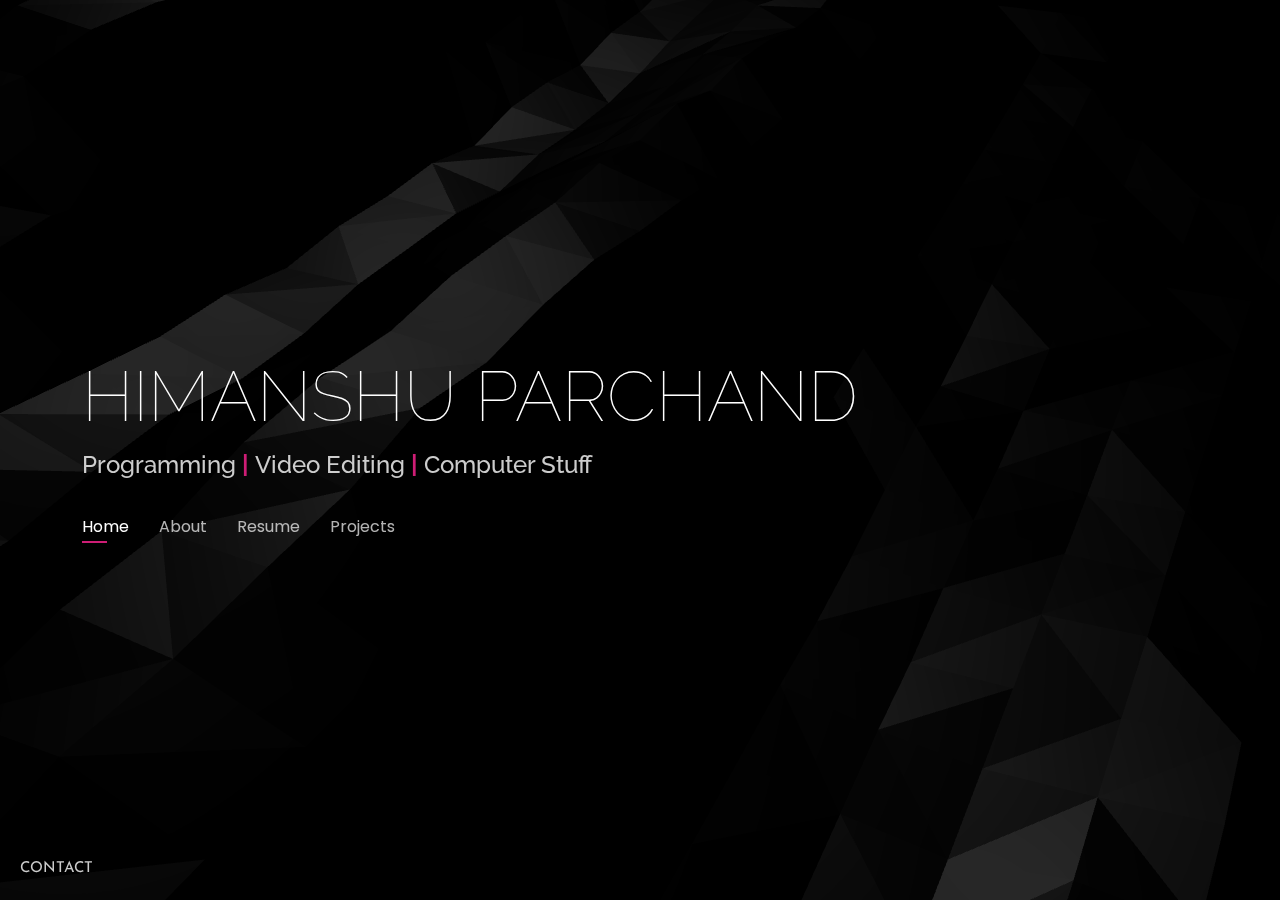
==== index.html @ f208acdd "Added Kraken Profiler" ====
<!DOCTYPE html>
<html lang="en">

<head>
  <meta charset="utf-8">
  <meta content="width=device-width, initial-scale=1.0" name="viewport">

  <title>Himanshu Parchand</title>
  <meta content="" name="description">
  <meta content="" name="keywords">

  <!-- Favicons -->
  <link href="assets/img/favicon.png" rel="icon">

  <!-- Google Fonts -->
  <link href="https://fonts.googleapis.com/css?family=Open+Sans:300,300i,400,400i,600,600i,700,700i|Raleway:300,300i,400,400i,500,500i,600,600i,700,700i|Poppins:300,300i,400,400i,500,500i,600,600i,700,700i" rel="stylesheet">
  <link href="https://fonts.googleapis.com/css2?family=Josefin+Sans:ital,wght@0,100;0,300;0,400;0,700;1,100&display=swap" rel="stylesheet"> 

  <!-- Vendor CSS Files -->
  <link href="assets/vendor/bootstrap/css/bootstrap.min.css" rel="stylesheet">
  <link href="assets/vendor/bootstrap-icons/bootstrap-icons.css" rel="stylesheet">
  <link href="assets/vendor/boxicons/css/boxicons.min.css" rel="stylesheet">
  <link href="assets/vendor/glightbox/css/glightbox.min.css" rel="stylesheet">
  <link href="assets/vendor/remixicon/remixicon.css" rel="stylesheet">
  <link href="assets/vendor/swiper/swiper-bundle.min.css" rel="stylesheet">

  <!-- Template Main CSS File -->
  <link href="assets/css/style.css" rel="stylesheet">

</head>

<body>

  <script src="assets/js/three.r119.min.js"></script>
		    <script src="assets/js/vanta.waves.min.js"></script>
		    <div id="vantawaves" >   </div>
			    <script>
				    VANTA.WAVES({
			  	    el: '#vantawaves',
				    mouseControls: true,
				    touchControls: true,
				    gyroControls: false,
                    minWidth: 200.00,
                    minHeight: 200.00,
				    scale: 1.00,
				    scaleMobile: 1.00,
				    color: 0x0,
				    shininess: 25.00,
				    waveHeight: 70.00,
				    waveSpeed: 0.35,
				    zoom: 0.65
				    })
		        </script>

  <!-- ======= Header ======= -->
  <header id="header">
    <div class="container">

      <h1><a href="index.html">HIMANSHU PARCHAND</a></h1>
      <h2>Programming<span> | </span>Video Editing<span> | </span>Computer Stuff</h2>

      <nav id="navbar" class="navbar">
        <ul>
          <li><a class="nav-link active" href="#header">Home</a></li>
          <li><a class="nav-link" href="#about">About</a></li>
          <li><a class="nav-link" href="#resume">Resume</a></li>
          <li><a class="nav-link" href="#portfolio">Projects</a></li>
        </ul>
        <i class="bi bi-list mobile-nav-toggle"></i>
      </nav><!-- .navbar -->

    </div>
  </header><!-- End Header -->

  <!-- ======= About Section ======= -->
  <section id="about" class="about">

    <!-- ======= About Me ======= -->
    <div class="about-me container">

      <div class="section-title">
        <p>ABOUT</p>
        <h2>General</h2>
      </div>

      <div class="row">
        <div class="col-lg-4" data-aos="fade-right">
          <img src="assets/img/profile-picture.jpg" class="img-fluid" alt="">
        </div>
        <div class="col-lg-8 pt-4 pt-lg-0 content" data-aos="fade-left">
          <h3>Programmer &amp; Video Editor</h3>
          <p class="fst-italic">
            I'm a self taught programmer who possesses decent knowledge of Motion Graphics
          </p>
          <div class="row">
            <div class="col-lg-6">
              <ul>
                <li><i class="bi bi-chevron-right"></i> <strong>Birthday:</strong> <span>21 April 2000</span></li>
                <li><i class="bi bi-chevron-right"></i> <strong>Phone:</strong> <span>+91 91589 17519</span></li>
                <li><i class="bi bi-chevron-right"></i> <strong>City:</strong> <span>Nagpur, Maharashtra</span></li>
              </ul>
            </div>
            <div class="col-lg-6">
              <ul>
                <li><i class="bi bi-chevron-right"></i> <strong>Degree:</strong> <span>Bachelor of Technology</span></li>
                <li><i class="bi bi-chevron-right"></i> <strong>Specialization:</strong> <span>CompSci &amp Game Development</span></li>
                <li><i class="bi bi-chevron-right"></i> <strong>E-mail:</strong> <span>himan2104@gmail.com</span></li>
              </ul>
            </div>
          </div>
          <p>
            Currently, I'm a student (B.Tech) and working freelance on the side. My work interests include Computer Graphics, System Design, Motion Graphics, Software Development.
            I mainly work on C++/C#.NET and After Effects. I have decent knowledge of multiple other fields like AI, Web Development, Computer Hardware and Networking. 
          </p>
        </div>
      </div>

    </div><!-- End About Me --> 

   

    <!-- ======= Interests ======= -->
    <div class="interests container">

      <div class="section-title">
        <h2>Interests</h2>
      </div>

      <div class="row">
        <div class="col-lg-3 col-md-4">
          <div class="icon-box">
            <i class="ri-computer-line" style="color: #ffbb2c;"></i>
            <h3>Computer Hardware</h3>
          </div>
        </div>
        <div class="col-lg-3 col-md-4 mt-4 mt-md-0">
          <div class="icon-box">
            <i class="ri-calculator-line" style="color: #5578ff;"></i>
            <h3>Mathematics</h3>
          </div>
        </div>
        <div class="col-lg-3 col-md-4 mt-4 mt-md-0">
          <div class="icon-box">
            <i class="ri-gradienter-line" style="color: #e80368;"></i>
            <h3>Simulations</h3>
          </div>
        </div>
        <div class="col-lg-3 col-md-4 mt-4 mt-lg-0">
          <div class="icon-box">
            <i class="ri-paint-brush-line" style="color: #e361ff;"></i>
            <h3>Art</h3>
          </div>
        </div>
        <div class="col-lg-3 col-md-4 mt-4">
          <div class="icon-box">
            <i class="ri-database-2-line" style="color: #47aeff;"></i>
            <h3>Database</h3>
          </div>
        </div>
        <div class="col-lg-3 col-md-4 mt-4">
          <div class="icon-box">
            <i class="ri-disc-line" style="color: #b20969;"></i>
            <h3>Music</h3>
          </div>
        </div>
        <div class="col-lg-3 col-md-4 mt-4">
          <div class="icon-box">
            <i class="ri-base-station-line" style="color: #ff5828;"></i>
            <h3>Networking</h3>
          </div>
        </div>
        <div class="col-lg-3 col-md-4 mt-4">
          <div class="icon-box">
            <i class="ri-fingerprint-line" style="color: #29cc61;"></i>
            <h3>Data Analysis</h3>
          </div>
        </div>
      </div>

    </div><!-- End Interests -->

    

  </section><!-- End About Section -->

  <!-- ======= Resume Section ======= -->
  <section id="resume" class="resume">
    <div class="container">

      <div class="section-title">
        <p>Resume</p>
        <h2>Academics and Experience</h2>
      </div>

      <!-- ======= Skills  ======= -->
    <div class="skills container">

      <div class="section-title">
        <h2>Skills</h2>
      </div>

      <div class="row skills-content">

        <div class="col-lg-6">

          <div class="progress">
            <span class="skill">C/C++ <i class="val">100%</i></span>
            <div class="progress-bar-wrap">
              <div class="progress-bar" role="progressbar" aria-valuenow="100" aria-valuemin="0" aria-valuemax="100"></div>
            </div>
          </div>

          <div class="progress">
            <span class="skill">C#.NET <i class="val">90%</i></span>
            <div class="progress-bar-wrap">
              <div class="progress-bar" role="progressbar" aria-valuenow="90" aria-valuemin="0" aria-valuemax="100"></div>
            </div>
          </div>

          <div class="progress">
            <span class="skill">PYTHON <i class="val">75%</i></span>
            <div class="progress-bar-wrap">
              <div class="progress-bar" role="progressbar" aria-valuenow="75" aria-valuemin="0" aria-valuemax="100"></div>
            </div>
          </div>

          <div class="progress">
            <span class="skill">JAVA <i class="val">55%</i></span>
            <div class="progress-bar-wrap">
              <div class="progress-bar" role="progressbar" aria-valuenow="55" aria-valuemin="0" aria-valuemax="100"></div>
            </div>
          </div>

          <div class="progress">
            <span class="skill">COMPUTER GRAPHICS <i class="val">95%</i></span>
            <div class="progress-bar-wrap">
              <div class="progress-bar" role="progressbar" aria-valuenow="95" aria-valuemin="0" aria-valuemax="100"></div>
            </div>
          </div>

        </div>

        <div class="col-lg-6">

          <div class="progress">
            <span class="skill">ADOBE AFTER EFFECTS <i class="val">60%</i></span>
            <div class="progress-bar-wrap">
              <div class="progress-bar" role="progressbar" aria-valuenow="60" aria-valuemin="0" aria-valuemax="100"></div>
            </div>
          </div>

          <div class="progress">
            <span class="skill">CRYENGINE <i class="val">80%</i></span>
            <div class="progress-bar-wrap">
              <div class="progress-bar" role="progressbar" aria-valuenow="80" aria-valuemin="0" aria-valuemax="100"></div>
            </div>
          </div>

          <div class="progress">
            <span class="skill">UNITY <i class="val">75%</i></span>
            <div class="progress-bar-wrap">
              <div class="progress-bar" role="progressbar" aria-valuenow="75" aria-valuemin="0" aria-valuemax="100"></div>
            </div>
          </div>

          <div class="progress">
            <span class="skill">UNREAL ENGINE <i class="val">65%</i></span>
            <div class="progress-bar-wrap">
              <div class="progress-bar" role="progressbar" aria-valuenow="65" aria-valuemin="0" aria-valuemax="100"></div>
            </div>
          </div>

          <div class="progress">
            <span class="skill">GIMP <i class="val">100%</i></span>
            <div class="progress-bar-wrap">
              <div class="progress-bar" role="progressbar" aria-valuenow="100" aria-valuemin="0" aria-valuemax="100"></div>
            </div>
          </div>

        </div>

      </div>

    </div><!-- End Skills -->

      <div class="row">
        <div class="col-lg-6">

          <h3 class="resume-title">Education</h3>
          <div class="resume-item">
            <h4>Bachelor of Technology</h4>
            <h5>2018 - 2022</h5>
            <p><em>BackStage Pass Institute of Gaming and Technology, HYD, TS</em></p>
            <p>Studied engineering in the field of Computer Science and Video Game Development from the renowned institute. Completed major projects while there.</p>
          </div>
          <div class="resume-item">
            <h4>Junior College(CBSE)</h4>
            <h5>2016 - 2018</h5>
            <p><em>GH Raisoni Vidyaniketan, NGP, MH</em></p>
            <p>Completed 11th and 12th grade with Physics, Mathematics, Chemistry and Computer Science as major subjects.</p>
          </div>
          <div class="resume-item">
            <h4>Elementary and High School(ICSE)</h4>
            <h5>2004 - 2016</h5>
            <p><em>The Chanda Devi Saraf School, NGP, MH</em></p>
            <p>Studied till 10th grade with Physics, Mathematics, Chemistry and Biology as major subjects.</p>
          </div>
        </div>
        <div class="col-lg-6">
          <h3 class="resume-title">Professional Experience</h3>
          <div class="resume-item">
            <h4>Game Developer</h4>
            <h5>2021 - Present</h5>
            <p><em>SuperCode Games, HYD, TS </em></p>
            <p>
              Working on some fairly advanced games for multiple platforms. Making scalable and reusable systems.
            </p>
          </div>
          <div class="resume-item">
            <h4>Lead Programmer</h4>
            <h5>2019 - 2021</h5>
            <p><em>Radioactive Goat Studios(Indie), HYD, TS </em></p>
            <p>
              Worked on and published 3 games with the student made studio and managed 2 projects. 
            </p>
          </div>
          <div class="resume-item">
            <h4>Software Developer</h4>
            <h5>2017 - 2020</h5>
            <p><em>Freelance</em></p>
            <p>
              Worked on multiple projects for individuals and organizations making tools and softwares for internal as well as commercial use.
            </p>
          </div>
          <div class="resume-item">
            <h4>Motion Graphics Designer</h4>
            <h5>2019 - 2020</h5>
            <p><em>Freelance</em></p>
            <p>
              Designed Motion Graphics for startups, pitchers and content creators.
            </p>
          </div>
        </div>
      </div>

    </div>
  </section><!-- End Resume Section -->

  <!-- ======= Services Section ======= -->
  <section id="services" class="services">
    <div class="container">

      <div class="section-title">
        <p>Services</p>
        <h2>My Freelance Services</h2>
      </div>

      <div class="row">
        <div class="col-lg-4 col-md-6 d-flex align-items-stretch">
          <div class="icon-box">
            <div class="icon"><i class="bx bxl-android"></i></div>
            <h4><a href="">Android/IOS Development</a></h4>
            <p>Making cross-platform mobile apps with Xamarin.Forms</p>
          </div>
        </div>

        <div class="col-lg-4 col-md-6 d-flex align-items-stretch mt-4 mt-md-0">
          <div class="icon-box">
            <div class="icon"><i class="bx bx-file"></i></div>
            <h4><a href="">Sed ut perspiciatis</a></h4>
            <p>Duis aute irure dolor in reprehenderit in voluptate velit esse cillum dolore</p>
          </div>
        </div>

        <div class="col-lg-4 col-md-6 d-flex align-items-stretch mt-4 mt-lg-0">
          <div class="icon-box">
            <div class="icon"><i class="bx bx-tachometer"></i></div>
            <h4><a href="">Magni Dolores</a></h4>
            <p>Excepteur sint occaecat cupidatat non proident, sunt in culpa qui officia</p>
          </div>
        </div>

        <div class="col-lg-4 col-md-6 d-flex align-items-stretch mt-4">
          <div class="icon-box">
            <div class="icon"><i class="bx bx-world"></i></div>
            <h4><a href="">Nemo Enim</a></h4>
            <p>At vero eos et accusamus et iusto odio dignissimos ducimus qui blanditiis</p>
          </div>
        </div>

        <div class="col-lg-4 col-md-6 d-flex align-items-stretch mt-4">
          <div class="icon-box">
            <div class="icon"><i class="bx bx-slideshow"></i></div>
            <h4><a href="">Dele cardo</a></h4>
            <p>Quis consequatur saepe eligendi voluptatem consequatur dolor consequuntur</p>
          </div>
        </div>

        <div class="col-lg-4 col-md-6 d-flex align-items-stretch mt-4">
          <div class="icon-box">
            <div class="icon"><i class="bx bx-arch"></i></div>
            <h4><a href="">Divera don</a></h4>
            <p>Modi nostrum vel laborum. Porro fugit error sit minus sapiente sit aspernatur</p>
          </div>
        </div>

        <div><h6>(Available only if I'm not permanently employed)</h6></div>
      </div>

    </div>
   
  </section><!-- End Services Section -->

  <!-- ======= Portfolio Section ======= -->
  <section id="portfolio" class="portfolio">
    <div class="container">

      <div class="section-title">
        <p>Projects</p>
        <h2>My Works</h2>
      </div>

      <div class="row">
        <div class="col-lg-12 d-flex justify-content-center">
          <ul id="portfolio-flters">
            <li data-filter="*" class="filter-active">All</li>
            <li data-filter=".filter-app">Programming</li>
            <li data-filter=".filter-card">Games</li>
            <li data-filter=".filter-web">Motion Graphics</li>
          </ul>
        </div>
      </div>

      <div class="row portfolio-container">

        <div class="col-lg-4 col-md-6 portfolio-item filter-app">
          <div class="portfolio-wrap">
            <img src="projects/assets/Rengine.png" class="img-fluid" alt="">
            <div class="portfolio-info">
              <h4>Rengine</h4>
              <p>SFML based Game Engine</p>
              <div class="portfolio-links">
                <a href="projects/programming/rengine.html" data-gallery="portfolioDetailsGallery" data-glightbox="type: external" class="portfolio-details-lightbox" title="Portfolio Details"><i class="bx bx-plus"></i></a>
                <a href="https://github.com/Himan2104/Rengine"><i class="bx bx-link"></i></a>
              </div>
            </div>
          </div>
        </div>

        <div class="col-lg-4 col-md-6 portfolio-item filter-web">
          <div class="portfolio-wrap">
            <img src="projects/assets/shaitan.png" class="img-fluid" alt="">
            <div class="portfolio-info">
              <h4>Shaitan Intro</h4>
              <p>Youtube intro made for <a href="">Sh4itanR6</a></p>
              <div class="portfolio-links">
                <a href="projects/motiongraphics/Shaitan.html" data-gallery="portfolioDetailsGallery" data-glightbox="type: external" class="portfolio-details-lightbox" title="Portfolio Details"><i class="bx bx-plus"></i></a>
              </div>
            </div>
          </div>
        </div>

        <div class="col-lg-4 col-md-6 portfolio-item filter-card">
          <div class="portfolio-wrap">
            <img src="projects/assets/unchipped.png" class="img-fluid" alt="">
            <div class="portfolio-info">
              <h4>Unchipped</h4>
              <p>A 2D Cyberpunk Platformer</p>
              <div class="portfolio-links">
                <a href="projects/games/unchipped.html" data-gallery="portfolioDetailsGallery" data-glightbox="type: external" class="portfolio-details-lightbox" title="Portfolio Details"><i class="bx bx-plus"></i></a>
                <a href="#"><i class="bx bx-link"></i></a>
              </div>
            </div>
          </div>
        </div>

        <div class="col-lg-4 col-md-6 portfolio-item filter-app">
          <div class="portfolio-wrap">
            <img src="projects/assets/sfexlib.png" class="img-fluid" alt="">
            <div class="portfolio-info">
              <h4>SFML UI Library</h4>
              <p>A UI library for SFML</p>
              <div class="portfolio-links">
                <a href="projects/programming/sfui.html" data-gallery="portfolioDetailsGallery" data-glightbox="type: external" class="portfolio-details-lightbox" title="Portfolio Details"><i class="bx bx-plus"></i></a>
                <a href="https://github.com/Himan2104/SFML_Extended_Library"><i class="bx bx-link"></i></a>
              </div>
            </div>
          </div>
        </div>

        <div class="col-lg-4 col-md-6 portfolio-item filter-app">
          <div class="portfolio-wrap">
            <img src="projects/assets/more.png" class="img-fluid" alt="">
            <div class="portfolio-info">
              <h4>MiscProjects</h4>
              <p>All my projects on GitHub</p>
              <div class="portfolio-links">
                <a href="https://github.com/Himan2104"><i class="bx bx-link"></i></a>
              </div>
            </div>
          </div>
        </div>

        <div class="col-lg-4 col-md-6 portfolio-item filter-web">
          <div class="portfolio-wrap">
            <img src="projects/assets/lefty.png" class="img-fluid" alt="">
            <div class="portfolio-info">
              <h4>Lefty Intro</h4>
              <p>Youtube intro made for <a href="">LeftyR6</a></p>
              <div class="portfolio-links">
                <a href="projects/motiongraphics/lefty.html" data-gallery="portfolioDetailsGallery" data-glightbox="type: external" class="portfolio-details-lightbox" title="Portfolio Details"><i class="bx bx-plus"></i></a>
              </div>
            </div>
          </div>
        </div>

        <div class="col-lg-4 col-md-6 portfolio-item filter-web">
          <div class="portfolio-wrap">
            <img src="projects/assets/Unity.png" class="img-fluid" alt="">
            <div class="portfolio-info">
              <h4>Kraken Profiler</h4>
              <p>A profiling tool for Unity.</a></p>
              <div class="portfolio-links">
                <a href="projects/programming/krakenprofiler.html" data-gallery="portfolioDetailsGallery" data-glightbox="type: external" class="portfolio-details-lightbox" title="Portfolio Details"><i class="bx bx-plus"></i></a>
                <a href="https://github.com/Himan2104/KrakenProfiler"><i class="bx bx-link"></i></a>
              </div>
            </div>
          </div>
        </div>

        <div class="col-lg-4 col-md-6 portfolio-item filter-web">
          <div class="portfolio-wrap">
            <img src="projects/assets/kyro.png" class="img-fluid" alt="">
            <div class="portfolio-info">
              <h4>Kyro Intro</h4>
              <p>Youtube intro made for <a href="">Kyro</a></p>
              <div class="portfolio-links">
                <a href="projects/motiongraphics/kyro.html" data-gallery="portfolioDetailsGallery" data-glightbox="type: external" class="portfolio-details-lightbox" title="Portfolio Details"><i class="bx bx-plus"></i></a>
              </div>
            </div>
          </div>
        </div>

      </div>

    </div>
  </section><!-- End Portfolio Section -->

  

  

  <div class="credits">
    <div class="menu">
      <div class="label">Contact</div>
      <div class="spacer"></div>
      <div class="item"><a href="https://github.com/Himan2104" target="_blank"><span> GitHub</span></a></div>
      <div class="item"><a href="https://discord.gg/5WwyetY"target="_blank"><span> Discord</span></a></div>
      <div class="item"><a href="https://stackoverflow.com/users/8491495/"target="_blank"><span> Stack OverFlow</span></a></div>
      <div class="item"><a href="https://twitter.com/Himan_2104"target="_blank"><span> Twitter</span></a></div>
      <div class="item"><a href="https://instagram.com/Himan2104"target="_blank"><span> Instagram</span></a></div>
      <div class="item"><a href="mailto:himan2104@gmail.com"target="_blank"><span> Mail</span></a></div>
    </div>
  </div>

  <!-- Vendor JS Files -->
  <script src="assets/vendor/bootstrap/js/bootstrap.bundle.min.js"></script>
  <script src="assets/vendor/glightbox/js/glightbox.min.js"></script>
  <script src="assets/vendor/isotope-layout/isotope.pkgd.min.js"></script>
  <script src="assets/vendor/php-email-form/validate.js"></script>
  <script src="assets/vendor/purecounter/purecounter.js"></script>
  <script src="assets/vendor/swiper/swiper-bundle.min.js"></script>
  <script src="assets/vendor/waypoints/noframework.waypoints.js"></script>

  <!-- Template Main JS File -->
  <script src="assets/js/main.js"></script>

</body>

</html>
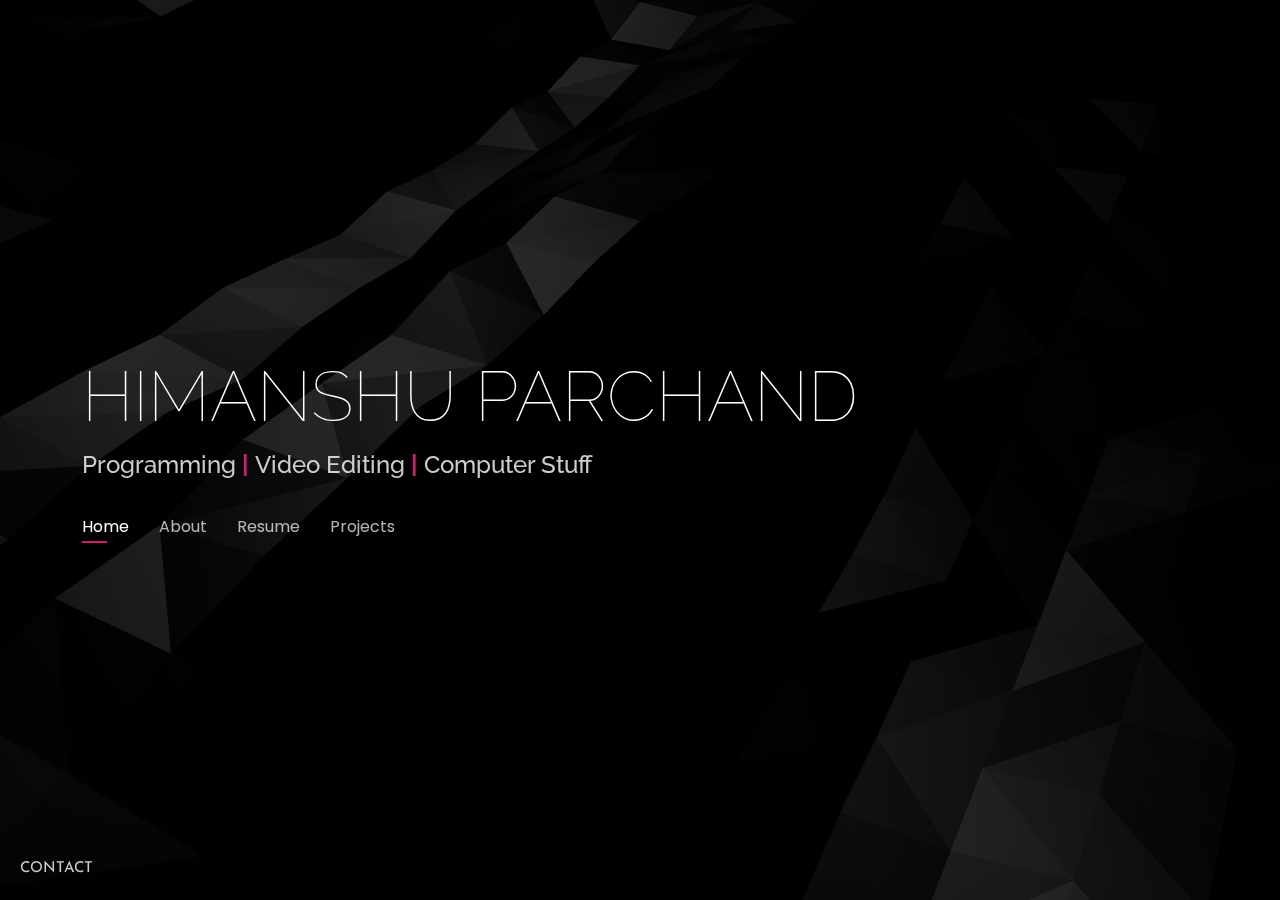
==== commit eaaf77e7: "Haywire+Designations" ====
--- a/index.html
+++ b/index.html
@@ -313,7 +313,7 @@
             <h5>2021 - Present</h5>
             <p><em>SuperCode Games, HYD, TS </em></p>
             <p>
-              Working on some fairly advanced games for multiple platforms. Making scalable and reusable systems.
+              Pushed updates for an old Flight Sim style game. Created FPP + TPP character controllers for a Blockchain based multiplayer shooter and a zombie horror shooter. Also developed said games from scratch in Unity Engine as a solo developer. Created real-time object placement system, procedural difficulty scaling system and some high-quality performance profiling tools. Optimized performance on multiple titles for mobile platforms (Android + IOS).
             </p>
           </div>
           <div class="resume-item">
@@ -321,7 +321,7 @@
             <h5>2019 - 2021</h5>
             <p><em>Radioactive Goat Studios(Indie), HYD, TS </em></p>
             <p>
-              Worked on and published 3 games with the student made studio and managed 2 projects. 
+              Radioactive Goat was an indie student studio. As a lead programmer made scalable systems for 2D games.
             </p>
           </div>
           <div class="resume-item">
@@ -447,6 +447,48 @@
           </div>
         </div>
 
+        <div class="col-lg-4 col-md-6 portfolio-item filter-card">
+          <div class="portfolio-wrap">
+            <img src="projects/assets/haywire.png" class="img-fluid" alt="">
+            <div class="portfolio-info">
+              <h4>Project Haywire</h4>
+              <p>A scifi FPS souls-like RPG</p>
+              <div class="portfolio-links">
+                <a href="projects/games/haywire.html" data-gallery="portfolioDetailsGallery" data-glightbox="type: external" class="portfolio-details-lightbox" title="Portfolio Details"><i class="bx bx-plus"></i></a>
+                <a href="#"><i class="bx bx-link"></i></a>
+              </div>
+            </div>
+          </div>
+        </div>
+
+        <div class="col-lg-4 col-md-6 portfolio-item filter-card">
+          <div class="portfolio-wrap">
+            <img src="projects/assets/unchipped.png" class="img-fluid" alt="">
+            <div class="portfolio-info">
+              <h4>Unchipped</h4>
+              <p>A 2D Cyberpunk Platformer</p>
+              <div class="portfolio-links">
+                <a href="projects/games/unchipped.html" data-gallery="portfolioDetailsGallery" data-glightbox="type: external" class="portfolio-details-lightbox" title="Portfolio Details"><i class="bx bx-plus"></i></a>
+                <a href="#"><i class="bx bx-link"></i></a>
+              </div>
+            </div>
+          </div>
+        </div>
+
+        <div class="col-lg-4 col-md-6 portfolio-item filter-app">
+          <div class="portfolio-wrap">
+            <img src="projects/assets/Unity.png" class="img-fluid" alt="">
+            <div class="portfolio-info">
+              <h4>Kraken Profiler</h4>
+              <p>A profiling tool for Unity.</a></p>
+              <div class="portfolio-links">
+                <a href="projects/programming/krakenprofiler.html" data-gallery="portfolioDetailsGallery" data-glightbox="type: external" class="portfolio-details-lightbox" title="Portfolio Details"><i class="bx bx-plus"></i></a>
+                <a href="https://github.com/Himan2104/KrakenProfiler"><i class="bx bx-link"></i></a>
+              </div>
+            </div>
+          </div>
+        </div>
+
         <div class="col-lg-4 col-md-6 portfolio-item filter-web">
           <div class="portfolio-wrap">
             <img src="projects/assets/shaitan.png" class="img-fluid" alt="">
@@ -460,20 +502,6 @@
           </div>
         </div>
 
-        <div class="col-lg-4 col-md-6 portfolio-item filter-card">
-          <div class="portfolio-wrap">
-            <img src="projects/assets/unchipped.png" class="img-fluid" alt="">
-            <div class="portfolio-info">
-              <h4>Unchipped</h4>
-              <p>A 2D Cyberpunk Platformer</p>
-              <div class="portfolio-links">
-                <a href="projects/games/unchipped.html" data-gallery="portfolioDetailsGallery" data-glightbox="type: external" class="portfolio-details-lightbox" title="Portfolio Details"><i class="bx bx-plus"></i></a>
-                <a href="#"><i class="bx bx-link"></i></a>
-              </div>
-            </div>
-          </div>
-        </div>
-
         <div class="col-lg-4 col-md-6 portfolio-item filter-app">
           <div class="portfolio-wrap">
             <img src="projects/assets/sfexlib.png" class="img-fluid" alt="">
@@ -509,20 +537,6 @@
               <p>Youtube intro made for <a href="">LeftyR6</a></p>
               <div class="portfolio-links">
                 <a href="projects/motiongraphics/lefty.html" data-gallery="portfolioDetailsGallery" data-glightbox="type: external" class="portfolio-details-lightbox" title="Portfolio Details"><i class="bx bx-plus"></i></a>
-              </div>
-            </div>
-          </div>
-        </div>
-
-        <div class="col-lg-4 col-md-6 portfolio-item filter-web">
-          <div class="portfolio-wrap">
-            <img src="projects/assets/Unity.png" class="img-fluid" alt="">
-            <div class="portfolio-info">
-              <h4>Kraken Profiler</h4>
-              <p>A profiling tool for Unity.</a></p>
-              <div class="portfolio-links">
-                <a href="projects/programming/krakenprofiler.html" data-gallery="portfolioDetailsGallery" data-glightbox="type: external" class="portfolio-details-lightbox" title="Portfolio Details"><i class="bx bx-plus"></i></a>
-                <a href="https://github.com/Himan2104/KrakenProfiler"><i class="bx bx-link"></i></a>
               </div>
             </div>
           </div>
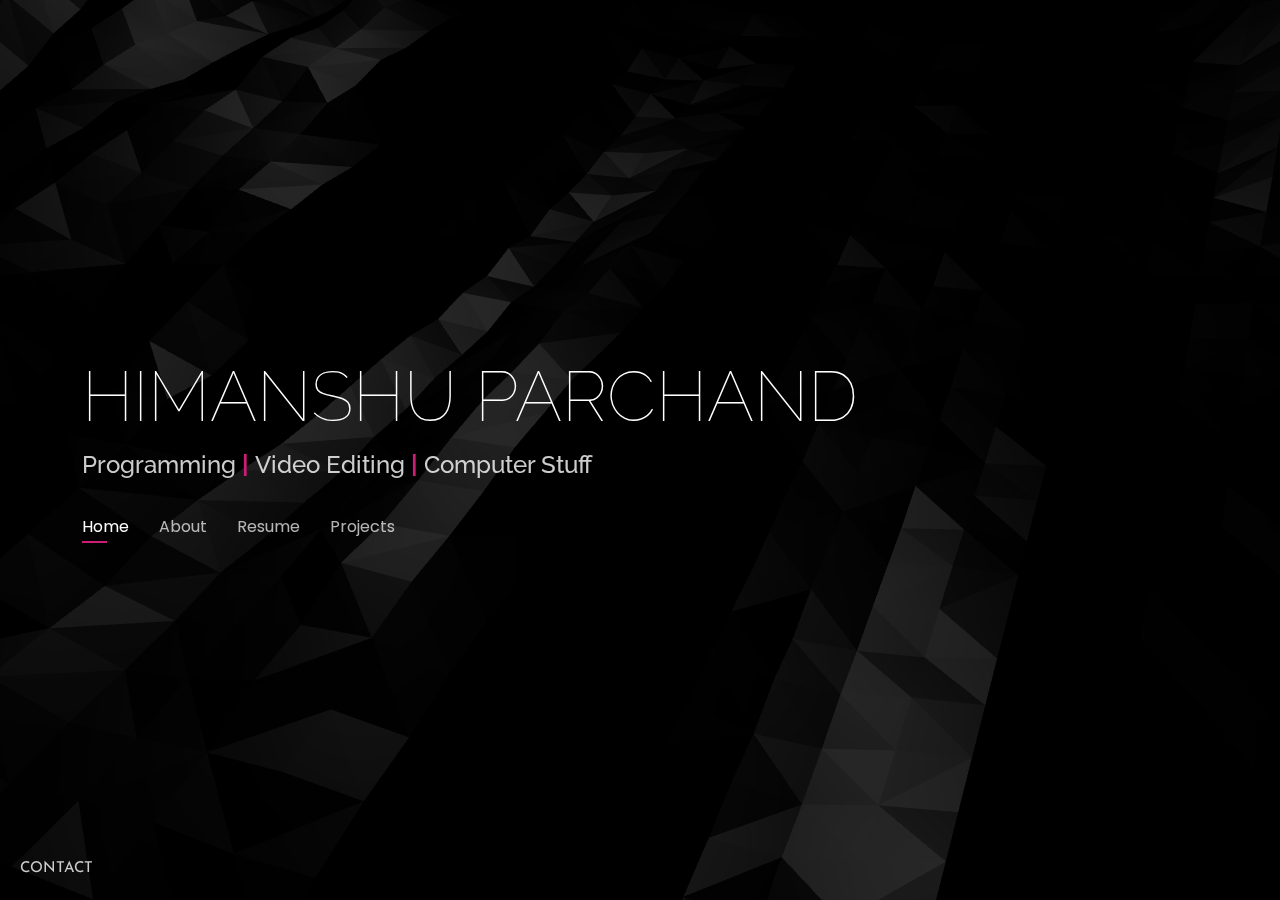
==== commit fd09dba9: "updated kraken profiler image" ====
--- a/index.html
+++ b/index.html
@@ -39,7 +39,7 @@
 			  	    el: '#vantawaves',
 				    mouseControls: true,
 				    touchControls: true,
-				    gyroControls: false,
+				    gyroControls: true,
                     minWidth: 200.00,
                     minHeight: 200.00,
 				    scale: 1.00,
@@ -489,6 +489,19 @@
           </div>
         </div>
 
+        <div class="col-lg-4 col-md-6 portfolio-item filter-card">
+          <div class="portfolio-wrap">
+            <img src="https://play-lh.googleusercontent.com/7YD3asvQXPShwGernMKrpMfUh8UHXxy8DBLmHHS7xgFeadZNwyUPiw2lCVmDvyTmmNZe=w1920-h947" class="img-fluid" alt="">
+            <div class="portfolio-info">
+              <h4>Alpha Returns</h4>
+              <p>A blockchain based(dapp) scifi multiplayer FP+TP Shooter</p>
+              <div class="portfolio-links">
+                <a href="https://play.google.com/store/apps/details?id=com.caesiumlab.alphareturns"><i class="bx bx-link"></i></a>
+              </div>
+            </div>
+          </div>
+        </div>
+
         <div class="col-lg-4 col-md-6 portfolio-item filter-web">
           <div class="portfolio-wrap">
             <img src="projects/assets/shaitan.png" class="img-fluid" alt="">
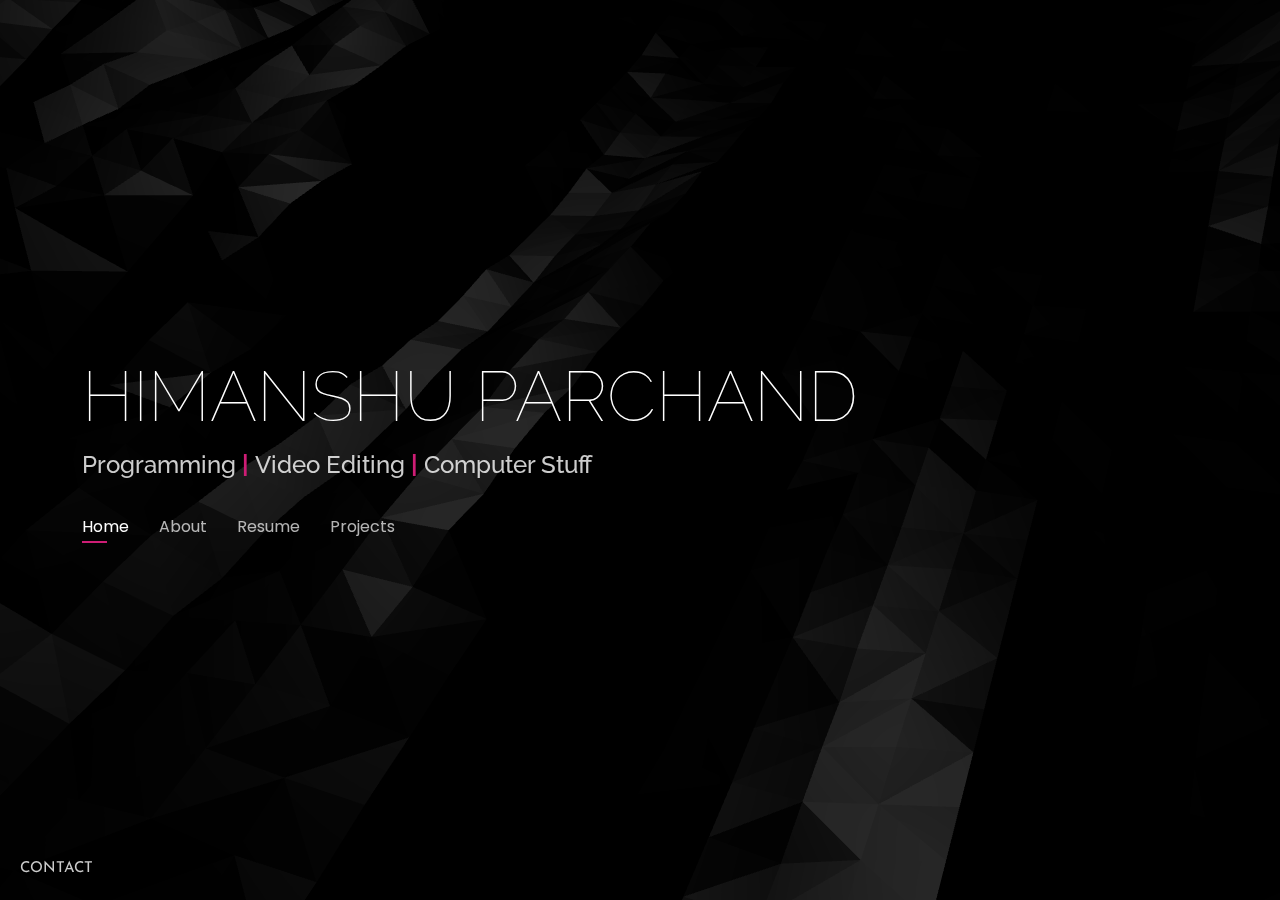
==== commit 3ef2eeac: "+Project April" ====
--- a/index.html
+++ b/index.html
@@ -502,6 +502,19 @@
           </div>
         </div>
 
+        <div class="col-lg-4 col-md-6 portfolio-item filter-card">
+          <div class="portfolio-wrap">
+            <img src="projects/assets/PRojectApril.png" class="img-fluid" alt="">
+            <div class="portfolio-info">
+              <h4>Project April</h4>
+              <p>Indie scifi visual novel</p>
+              <div class="portfolio-links">
+                <a href="https://1drv.ms/u/s!Am68oHqLT8iV-iodJY3cBV8SDnY-?e=EXGPc8"><i class="bx bx-link"></i></a>
+              </div>
+            </div>
+          </div>
+        </div>
+
         <div class="col-lg-4 col-md-6 portfolio-item filter-web">
           <div class="portfolio-wrap">
             <img src="projects/assets/shaitan.png" class="img-fluid" alt="">
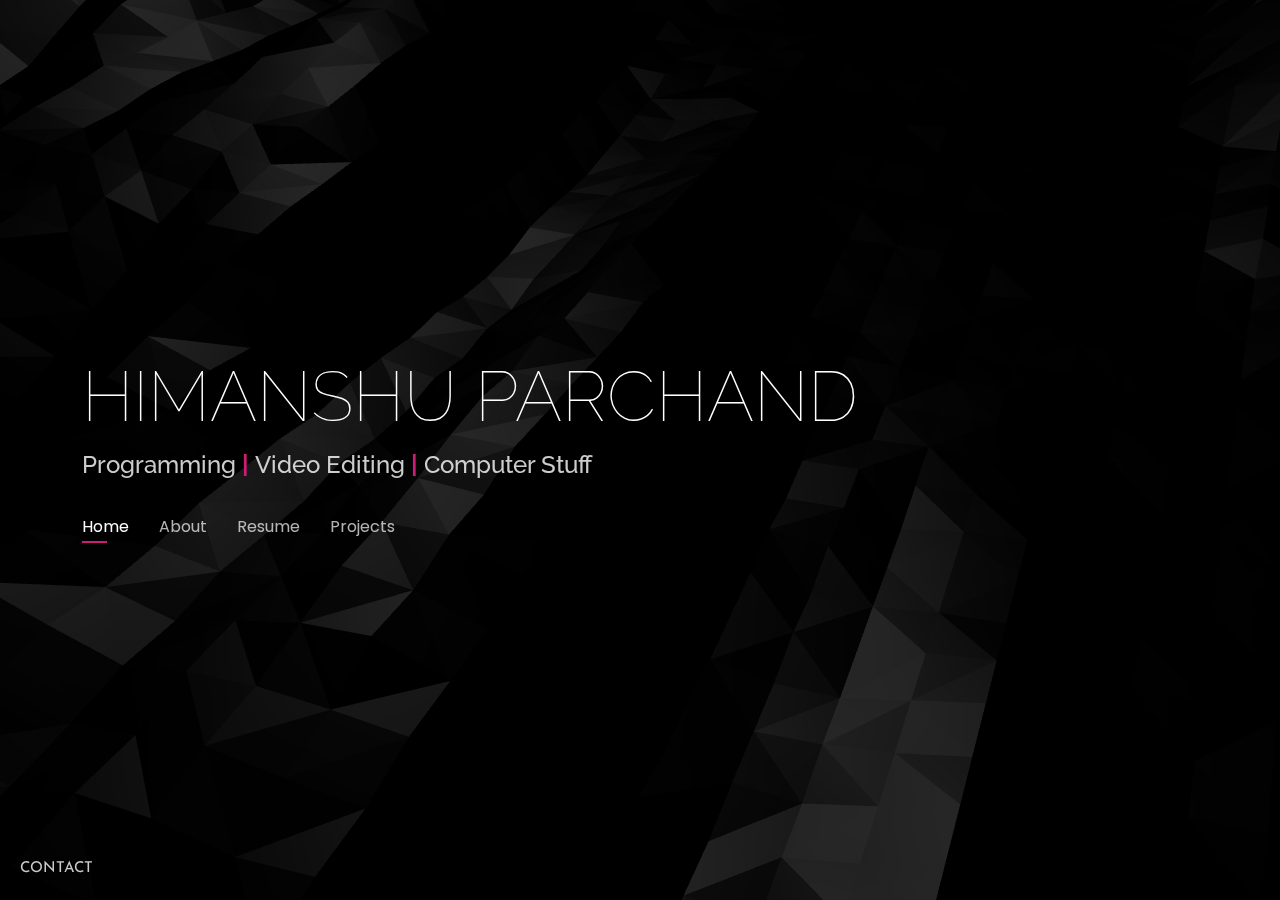
==== commit a12f2b25: "-SCG +SDP" ====
--- a/index.html
+++ b/index.html
@@ -257,9 +257,9 @@
           </div>
 
           <div class="progress">
-            <span class="skill">UNITY <i class="val">75%</i></span>
-            <div class="progress-bar-wrap">
-              <div class="progress-bar" role="progressbar" aria-valuenow="75" aria-valuemin="0" aria-valuemax="100"></div>
+            <span class="skill">UNITY <i class="val">90%</i></span>
+            <div class="progress-bar-wrap">
+              <div class="progress-bar" role="progressbar" aria-valuenow="90" aria-valuemin="0" aria-valuemax="100"></div>
             </div>
           </div>
 
@@ -309,8 +309,16 @@
         <div class="col-lg-6">
           <h3 class="resume-title">Professional Experience</h3>
           <div class="resume-item">
+            <h4>Programmer</h4>
+            <h5>2022 - Present</h5>
+            <p><em>Sumo Digital, PUNE, MH </em></p>
+            <p>
+              Currently a trainee programmer at Sumo Digital Pvt. Ltd., Pune.
+            </p>
+          </div>
+          <div class="resume-item">
             <h4>Game Developer</h4>
-            <h5>2021 - Present</h5>
+            <h5>2021 - 2022</h5>
             <p><em>SuperCode Games, HYD, TS </em></p>
             <p>
               Pushed updates for an old Flight Sim style game. Created FPP + TPP character controllers for a Blockchain based multiplayer shooter and a zombie horror shooter. Also developed said games from scratch in Unity Engine as a solo developer. Created real-time object placement system, procedural difficulty scaling system and some high-quality performance profiling tools. Optimized performance on multiple titles for mobile platforms (Android + IOS).
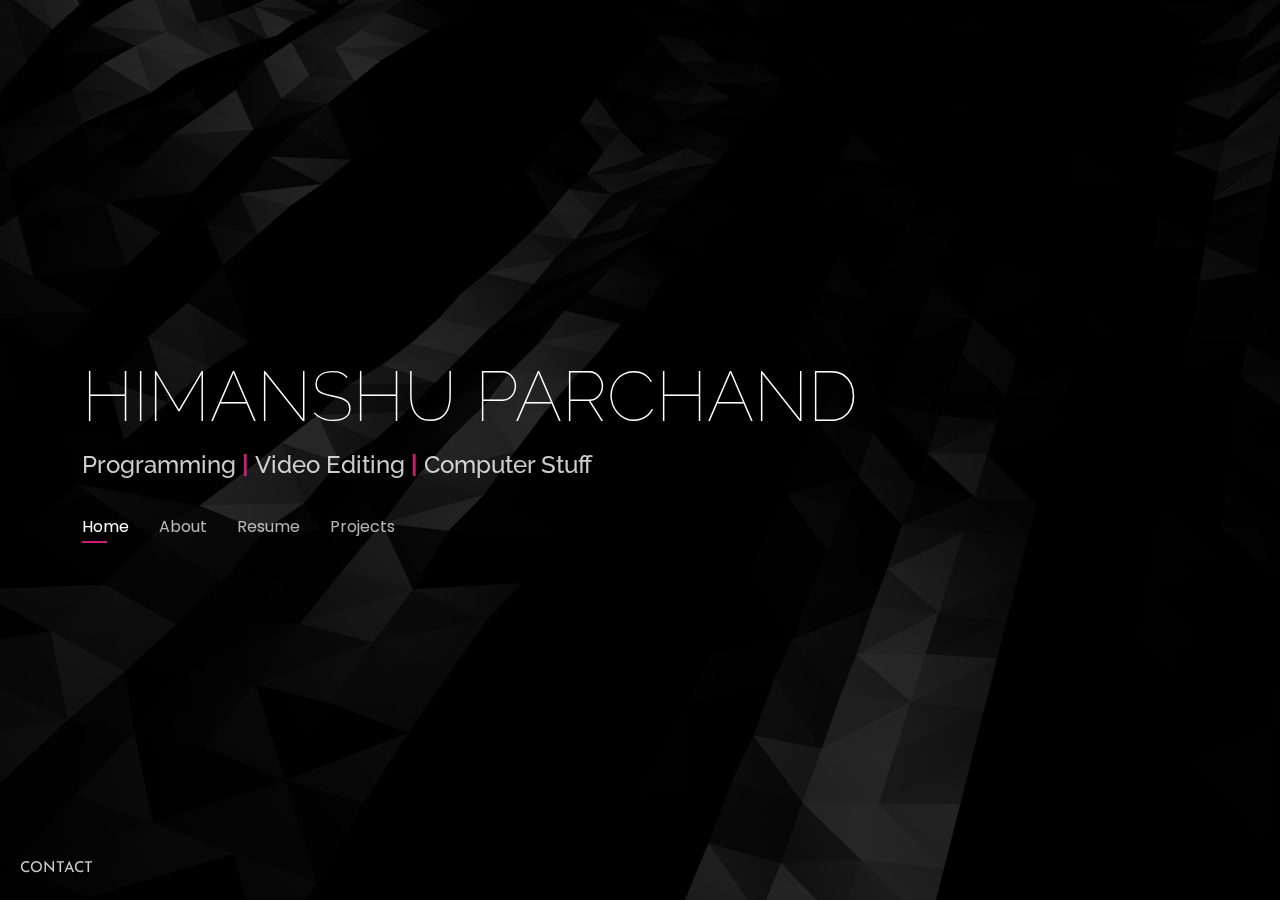
==== commit ee153586: "Resume rework" ====
--- a/index.html
+++ b/index.html
@@ -204,37 +204,37 @@
         <div class="col-lg-6">
 
           <div class="progress">
-            <span class="skill">C/C++ <i class="val">100%</i></span>
-            <div class="progress-bar-wrap">
-              <div class="progress-bar" role="progressbar" aria-valuenow="100" aria-valuemin="0" aria-valuemax="100"></div>
-            </div>
-          </div>
-
-          <div class="progress">
-            <span class="skill">C#.NET <i class="val">90%</i></span>
+            <span class="skill">C/C++ <i class="val">90%</i></span>
             <div class="progress-bar-wrap">
               <div class="progress-bar" role="progressbar" aria-valuenow="90" aria-valuemin="0" aria-valuemax="100"></div>
             </div>
           </div>
 
           <div class="progress">
-            <span class="skill">PYTHON <i class="val">75%</i></span>
+            <span class="skill">C#.NET <i class="val">80%</i></span>
+            <div class="progress-bar-wrap">
+              <div class="progress-bar" role="progressbar" aria-valuenow="90" aria-valuemin="0" aria-valuemax="100"></div>
+            </div>
+          </div>
+
+          <div class="progress">
+            <span class="skill">PYTHON <i class="val">65%</i></span>
             <div class="progress-bar-wrap">
               <div class="progress-bar" role="progressbar" aria-valuenow="75" aria-valuemin="0" aria-valuemax="100"></div>
             </div>
           </div>
 
           <div class="progress">
-            <span class="skill">JAVA <i class="val">55%</i></span>
-            <div class="progress-bar-wrap">
-              <div class="progress-bar" role="progressbar" aria-valuenow="55" aria-valuemin="0" aria-valuemax="100"></div>
-            </div>
-          </div>
-
-          <div class="progress">
-            <span class="skill">COMPUTER GRAPHICS <i class="val">95%</i></span>
-            <div class="progress-bar-wrap">
-              <div class="progress-bar" role="progressbar" aria-valuenow="95" aria-valuemin="0" aria-valuemax="100"></div>
+            <span class="skill">Rust <i class="val">30%</i></span>
+            <div class="progress-bar-wrap">
+              <div class="progress-bar" role="progressbar" aria-valuenow="30" aria-valuemin="0" aria-valuemax="100"></div>
+            </div>
+          </div>
+
+          <div class="progress">
+            <span class="skill">COMPUTER GRAPHICS <i class="val">80%</i></span>
+            <div class="progress-bar-wrap">
+              <div class="progress-bar" role="progressbar" aria-valuenow="80" aria-valuemin="0" aria-valuemax="100"></div>
             </div>
           </div>
 
@@ -250,23 +250,23 @@
           </div>
 
           <div class="progress">
-            <span class="skill">CRYENGINE <i class="val">80%</i></span>
+            <span class="skill">CRYENGINE <i class="val">60%</i></span>
+            <div class="progress-bar-wrap">
+              <div class="progress-bar" role="progressbar" aria-valuenow="60" aria-valuemin="0" aria-valuemax="100"></div>
+            </div>
+          </div>
+
+          <div class="progress">
+            <span class="skill">UNITY <i class="val">80%</i></span>
             <div class="progress-bar-wrap">
               <div class="progress-bar" role="progressbar" aria-valuenow="80" aria-valuemin="0" aria-valuemax="100"></div>
             </div>
           </div>
 
           <div class="progress">
-            <span class="skill">UNITY <i class="val">90%</i></span>
+            <span class="skill">UNREAL ENGINE <i class="val">90%</i></span>
             <div class="progress-bar-wrap">
               <div class="progress-bar" role="progressbar" aria-valuenow="90" aria-valuemin="0" aria-valuemax="100"></div>
-            </div>
-          </div>
-
-          <div class="progress">
-            <span class="skill">UNREAL ENGINE <i class="val">65%</i></span>
-            <div class="progress-bar-wrap">
-              <div class="progress-bar" role="progressbar" aria-valuenow="65" aria-valuemin="0" aria-valuemax="100"></div>
             </div>
           </div>
 
@@ -309,11 +309,11 @@
         <div class="col-lg-6">
           <h3 class="resume-title">Professional Experience</h3>
           <div class="resume-item">
-            <h4>Programmer</h4>
+            <h4>Junior Programmer</h4>
             <h5>2022 - Present</h5>
             <p><em>Sumo Digital, PUNE, MH </em></p>
             <p>
-              Currently a trainee programmer at Sumo Digital Pvt. Ltd., Pune.
+              Currently a junior programmer at Sumo Digital Pvt. Ltd., Pune working on Fall Guys.
             </p>
           </div>
           <div class="resume-item">
--- a/assets/css/style.css
+++ b/assets/css/style.css
@@ -14,6 +14,7 @@
   color: #fff;
   position: relative;
   background: transparent;
+  cursor: url("../img/crosshair.png") 16 16, auto;
 }
 
 body::before {
@@ -41,6 +42,7 @@
 a:hover {
   color: #35e888;
   text-decoration: none;
+  cursor: url("../img/crosshair.png") 16 16, auto;
 }
 
 h1, h2, h3, h4, h5, h6 {
@@ -224,7 +226,7 @@
 .mobile-nav-toggle {
   color: #fff;
   font-size: 28px;
-  cursor: pointer;
+  cursor: url("../img/crosshair.png") 16 16, auto;;
   display: none;
   line-height: 0;
   transition: 0.5s;
@@ -730,7 +732,7 @@
 }
 
 .portfolio #portfolio-flters li {
-  cursor: pointer;
+  cursor: url("../img/crosshair.png") 16 16, auto;;
   display: inline-block;
   padding: 8px 16px 10px 16px;
   font-size: 14px;
@@ -1157,7 +1159,7 @@
   text-transform: uppercase;
   color: rgba(255, 255, 255, 0.8);
   display: inline-block;
-  cursor: pointer;
+  cursor: url("../img/crosshair.png") 16 16, auto;;
   pointer-events: none;
   position: fixed;
   bottom: 20px;
@@ -1169,7 +1171,7 @@
 }
 .label {
   display: inline-block;
-  cursor: pointer;
+  cursor: url("../img/crosshair.png") 16 16, auto;;
   pointer-events: all;
 }
 .spacer {
@@ -1178,7 +1180,7 @@
   margin-left: 15px;
   margin-right: 15px;
   vertical-align: middle;
-  cursor: pointer;
+  cursor: url("../img/crosshair.png") 16 16, auto;;
   position: relative;
 }
 .spacer:before {
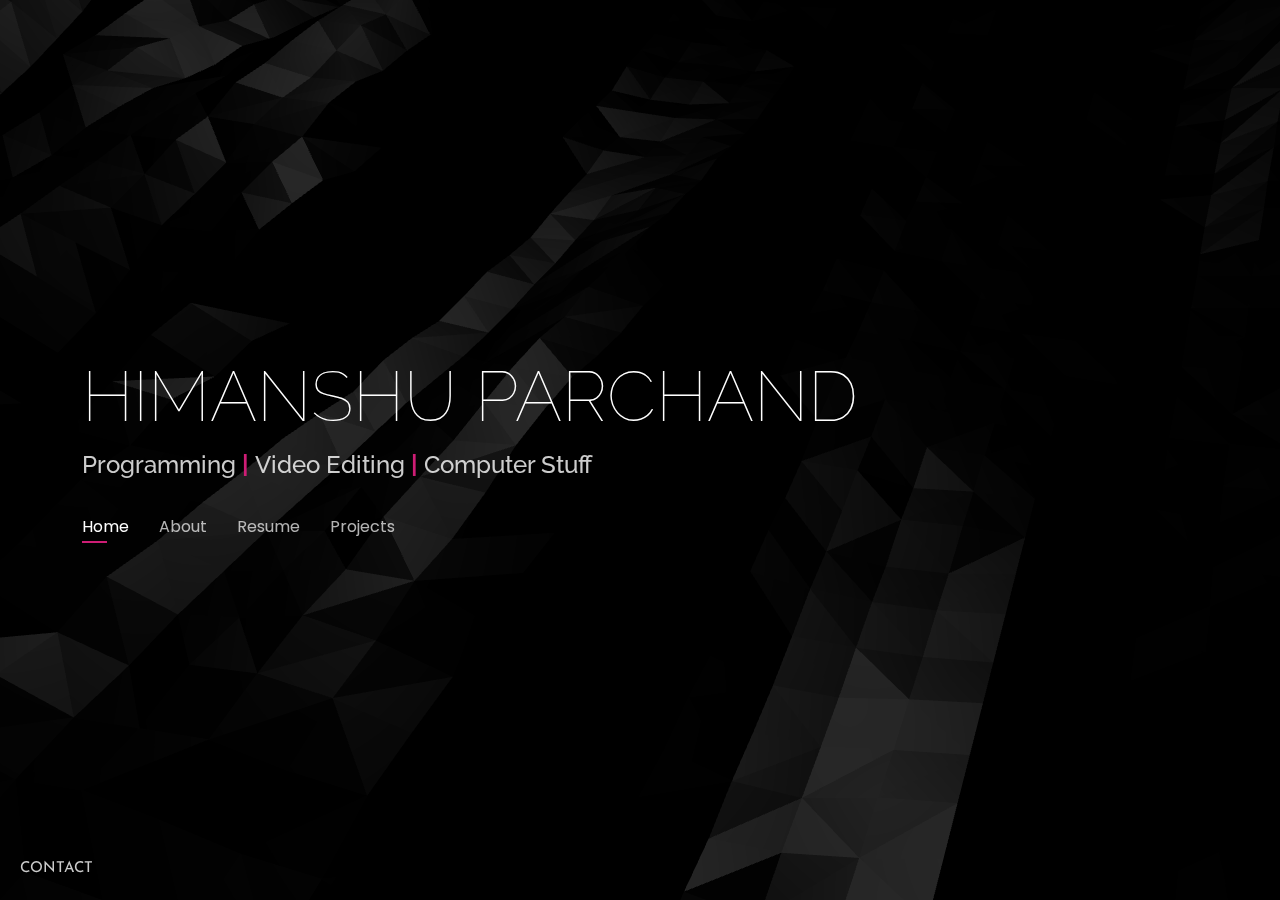
==== commit 437e03b4: "Skill update" ====
--- a/index.html
+++ b/index.html
@@ -213,14 +213,14 @@
           <div class="progress">
             <span class="skill">C#.NET <i class="val">80%</i></span>
             <div class="progress-bar-wrap">
-              <div class="progress-bar" role="progressbar" aria-valuenow="90" aria-valuemin="0" aria-valuemax="100"></div>
+              <div class="progress-bar" role="progressbar" aria-valuenow="80" aria-valuemin="0" aria-valuemax="100"></div>
             </div>
           </div>
 
           <div class="progress">
             <span class="skill">PYTHON <i class="val">65%</i></span>
             <div class="progress-bar-wrap">
-              <div class="progress-bar" role="progressbar" aria-valuenow="75" aria-valuemin="0" aria-valuemax="100"></div>
+              <div class="progress-bar" role="progressbar" aria-valuenow="65" aria-valuemin="0" aria-valuemax="100"></div>
             </div>
           </div>
 
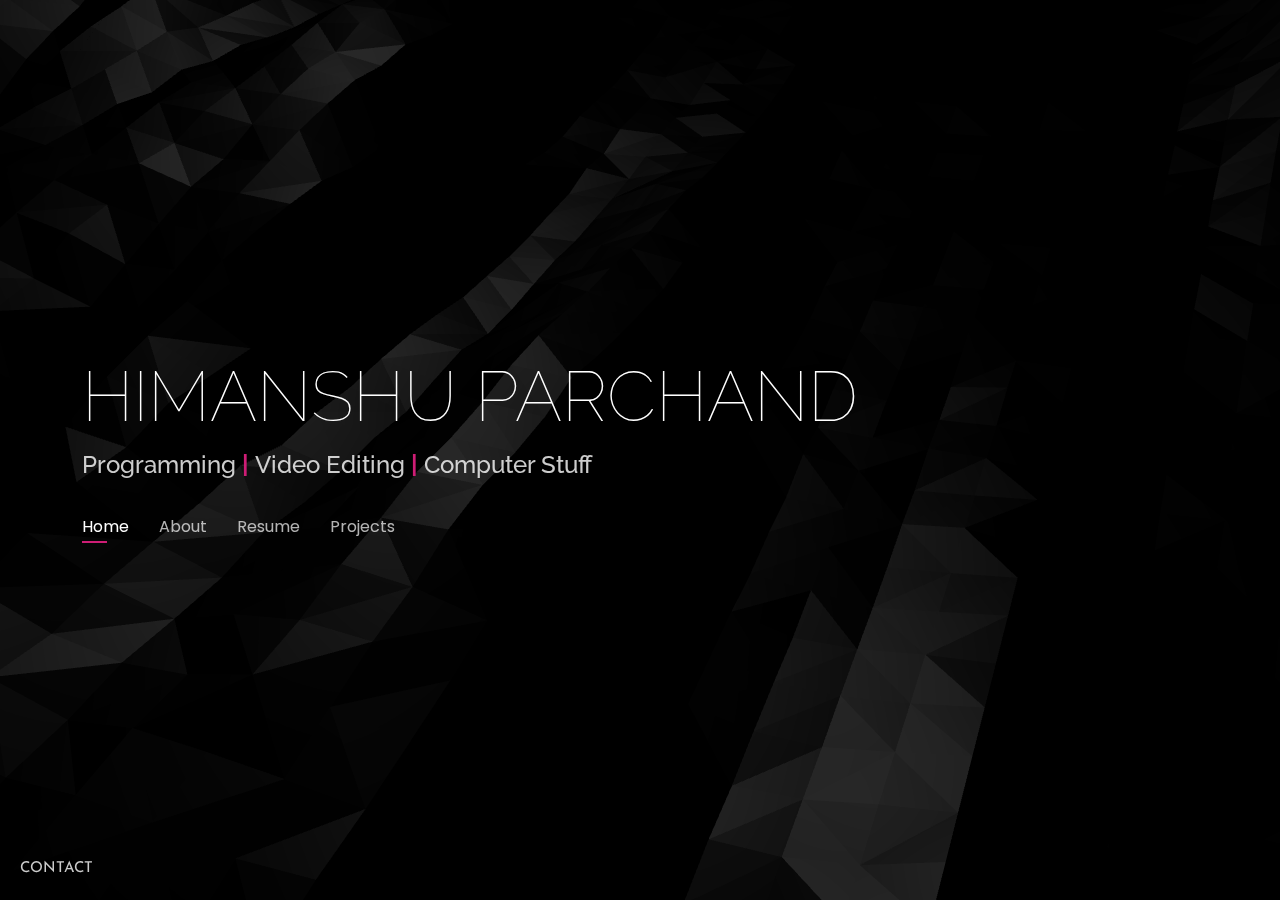
==== commit fdfd58f7: "+Ubi -Sumo" ====
--- a/index.html
+++ b/index.html
@@ -225,7 +225,7 @@
           </div>
 
           <div class="progress">
-            <span class="skill">Rust <i class="val">30%</i></span>
+            <span class="skill">ZIG <i class="val">30%</i></span>
             <div class="progress-bar-wrap">
               <div class="progress-bar" role="progressbar" aria-valuenow="30" aria-valuemin="0" aria-valuemax="100"></div>
             </div>
@@ -309,11 +309,19 @@
         <div class="col-lg-6">
           <h3 class="resume-title">Professional Experience</h3>
           <div class="resume-item">
+            <h4>R&D Engineer</h4>
+            <h5>2023 - Present</h5>
+            <p><em>Ubisoft, PUNE, MH </em></p>
+            <p>
+              Working in the QC Automation team, creating automated testing solutions.
+            </p>
+          </div>
+          <div class="resume-item">
             <h4>Junior Programmer</h4>
-            <h5>2022 - Present</h5>
+            <h5>2022 - 2023</h5>
             <p><em>Sumo Digital, PUNE, MH </em></p>
             <p>
-              Currently a junior programmer at Sumo Digital Pvt. Ltd., Pune working on Fall Guys.
+              Worked on Fall Guys and some internal projects.
             </p>
           </div>
           <div class="resume-item">
